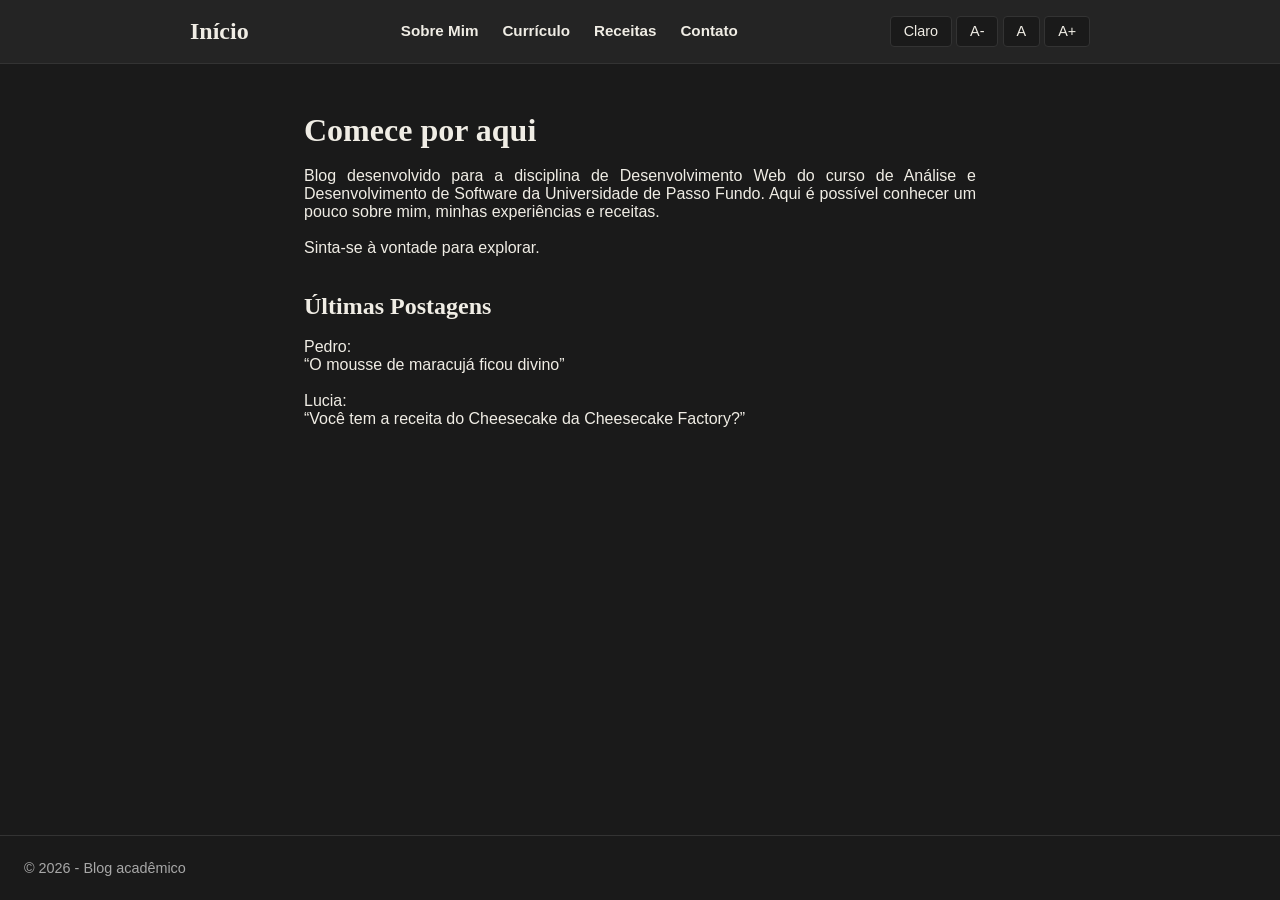
==== index.html @ 782d7993 "primeio deploy" ====
<!DOCTYPE html>
<html lang="pt-BR">
<head>
    <meta charset="UTF-8">
    <meta name="viewport" content="width=device-width, initial-scale=1.0">
    <title>Blog</title>
    <link rel="stylesheet" href="./css/style.css">
</head>
<body>
    <header>
        <div class="header-container">
            <ul>
                <li class="pagina-inicial"><a href="index.html" class="pagina-inicial">Início</a></li>
            </ul>
            <nav>
                <ul>
                    <li><a href="about.html">Sobre Mim</a></li>
                    <li><a href="curriculum.html">Currículo</a></li>
                    <li><a href="recipes.html">Receitas</a></li>
                    <li><a href="contact.html">Contato</a></li>
                </ul>
            </nav>
            <div class="acessibilidade">
                <button id="tema" title="Tema" onclick="mudarTema()">Claro</button>
                <button id="diminuir" title="Diminuir fonte" onclick="diminuirFonte()">A-</button>
                <button id="restaurar" title="Restaurar fonte" onclick="restaurarFonte()">A</button>
                <button id="aumentar" title="Aumentar fonte" onclick="aumentarFonte()">A+</button>
            </div>
        </div>
    </header>
    <main>
        <h1>Comece por aqui</h1>
        <br>
        <p>Blog desenvolvido para a disciplina de Desenvolvimento Web do curso de Análise e Desenvolvimento de Software da Universidade de Passo Fundo. Aqui é possível conhecer um pouco sobre mim, minhas experiências e receitas.</p>
        <br>
        <p>Sinta-se à vontade para explorar.</p>
        <br>
        <br>
        <h2>Últimas Postagens</h2>
        <br>
        <p>Pedro:</p>
        <q>O mousse de maracujá ficou divino</q>
        <br>
        <br>
        <p>Lucia:</p>
        <q>Você tem a receita do Cheesecake da Cheesecake Factory?</q>
    </main>
    <footer>
        <p>&copy; 2026 - Blog acadêmico</p>
    </footer>
    <script src="./js/script.js"></script>
</body>
</html>
---- css/style.css ----
* {
    margin: 0;
    padding: 0;
    box-sizing: border-box;
}

:root {
    --cor-fundo: #1a1a1a;
    --cor-texto: #f0ede5;
    --cor-suave: #a8a8a8;
    --cor-borda: #333;
    --cor-cabecalho: #242424;
    --cor-destaque: #d4a574;    
    --tamanho-fonte: 16px;
}

body.lightTheme {
    --cor-fundo: #f5f3ee;
    --cor-texto: #2d2d2d;
    --cor-suave: #6b6b6b;
    --cor-borda: #e0ddd5;
    --cor-cabecalho: #ffffff;
    --cor-destaque: #8b6f47;
}

body {
    font-family: sans-serif;
    background-color: var(--cor-fundo);
    color: var(--cor-texto);
    font-size: var(--tamanho-fonte);
    min-height: 100vh;
    display: flex;
    flex-direction: column;
}

h1, h2, h3 {
    font-family: serif;
}

a {
    color: var(--cor-destaque);
    text-decoration: none;
}

a:hover {
    text-decoration: underline;
}

header {
    background-color: var(--cor-cabecalho);
    border-bottom: 1px solid var(--cor-borda);
    padding: 16px 32px;
    position: sticky;
    top: 0;
}

.header-container {
    max-width: 900px;
    margin: 0 auto;
    display: flex;
    list-style: none;
    justify-content: space-between;
    align-items: center;
    flex-wrap: wrap;
}

nav ul {
    display: flex;
    list-style: none;
    gap: 24px;
    flex-wrap: wrap;
}

nav a {
    color: var(--cor-texto);
    font-weight: bold;
    font-size: 15.2px;
}

nav a:hover {
    color: var(--cor-destaque)
}

.pagina-inicial {
    display: flex;
    list-style: none;
    font-family: serif;
    font-size: 24px;
    font-weight: bold;
    color: var(--cor-texto);
}

.acessibilidade button {
    background-color: var(--cor-fundo);
    border: 1px solid var(--cor-borda);
    color: var(--cor-texto);
    padding: 6.4px 12.8px;
    border-radius: 4px;
    cursor: pointer;
    font-size: 14.4px;
}

.acessibilidade button:hover {
    background-color: var(--cor-destaque);
    color: white;
}

main {
    width: 100%;
    max-width: 720px;
    margin: 0 auto;
    padding: 48px 24px;
    flex: 1;
}

main ul, main ol {
    margin-left: 44px
}

main li {
    margin-bottom: 8px;
}

p {
    display: flex;
    text-align: justify;
}

table {
    width: 100%;
    border-collapse: collapse;
    margin: 16px 0 32px;
}

th, td {
    border: 1px solid var(--cor-borda);
    padding: 12px;
    text-align: left
}

th {
    background: var(--cor-cabecalho);
    font-family: serif;
}

form {
    display: flex;
    flex-direction: column;
    gap: 16px;
    margin-top: 24px;
}

label {
    font-weight: bold;
}

input {
    padding: 12px;
    border: 1px solid var(--cor-borda);
    border-radius: 4px;
    font-size: 16px;
    background: var(--cor-cabecalho);
    color: var(--cor-texto)
}

button[type="submit"] {
    background: var(--cor-destaque);
    color: white;
    border: none;
    padding: 12px 24px;
    border-radius: 4px;
    cursor: pointer;
    font-size: 16px;
    font-weight: bold;
    align-self: flex-start;
}

button[type="submit"]:hover {
    opacity: 0.9;
}

footer {
    border-top: 1px solid var(--cor-borda);
    padding: 24px;
    text-align: center;
    color: var(--cor-suave);
    font-size: 14.4px;
    margin-top: 48px;
}
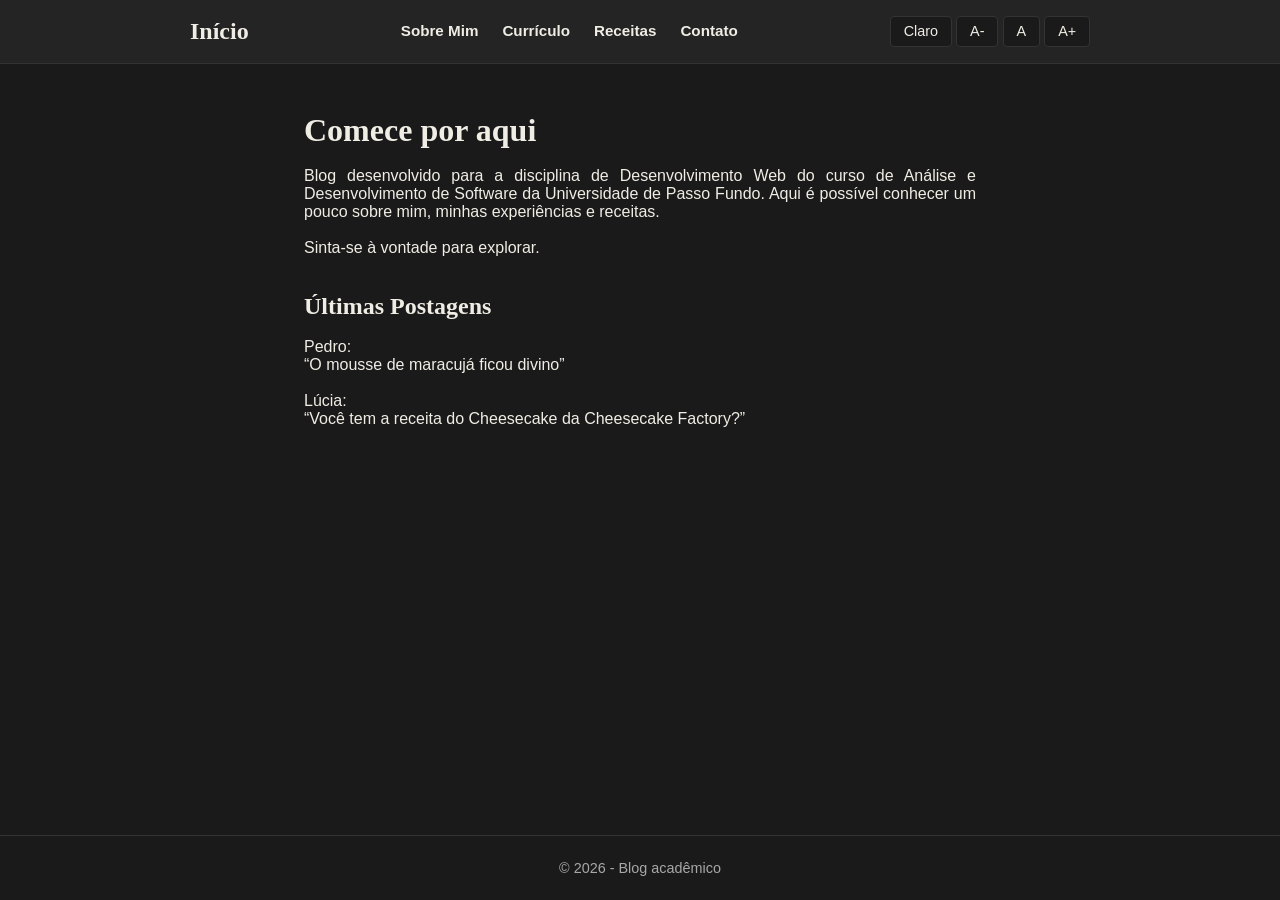
==== commit a4deab7c: "segundo deploy" ====
--- a/index.html
+++ b/index.html
@@ -5,6 +5,7 @@
     <meta name="viewport" content="width=device-width, initial-scale=1.0">
     <title>Blog</title>
     <link rel="stylesheet" href="./css/style.css">
+    <link rel="icon" href="./assets/anel.png" type="image/png">
 </head>
 <body>
     <header>
@@ -42,7 +43,7 @@
         <q>O mousse de maracujá ficou divino</q>
         <br>
         <br>
-        <p>Lucia:</p>
+        <p>Lúcia:</p>
         <q>Você tem a receita do Cheesecake da Cheesecake Factory?</q>
     </main>
     <footer>
--- a/css/style.css
+++ b/css/style.css
@@ -126,6 +126,10 @@
     text-align: justify;
 }
 
+#mark {
+    display: block;
+}
+
 table {
     width: 100%;
     border-collapse: collapse;
@@ -172,7 +176,7 @@
     cursor: pointer;
     font-size: 16px;
     font-weight: bold;
-    align-self: flex-start;
+    align-self: flex-end;
 }
 
 button[type="submit"]:hover {
@@ -181,9 +185,11 @@
 
 footer {
     border-top: 1px solid var(--cor-borda);
+    width: 100%;
     padding: 24px;
-    text-align: center;
     color: var(--cor-suave);
     font-size: 14.4px;
     margin-top: 48px;
+    display: flex;
+    justify-content: center;
 }
